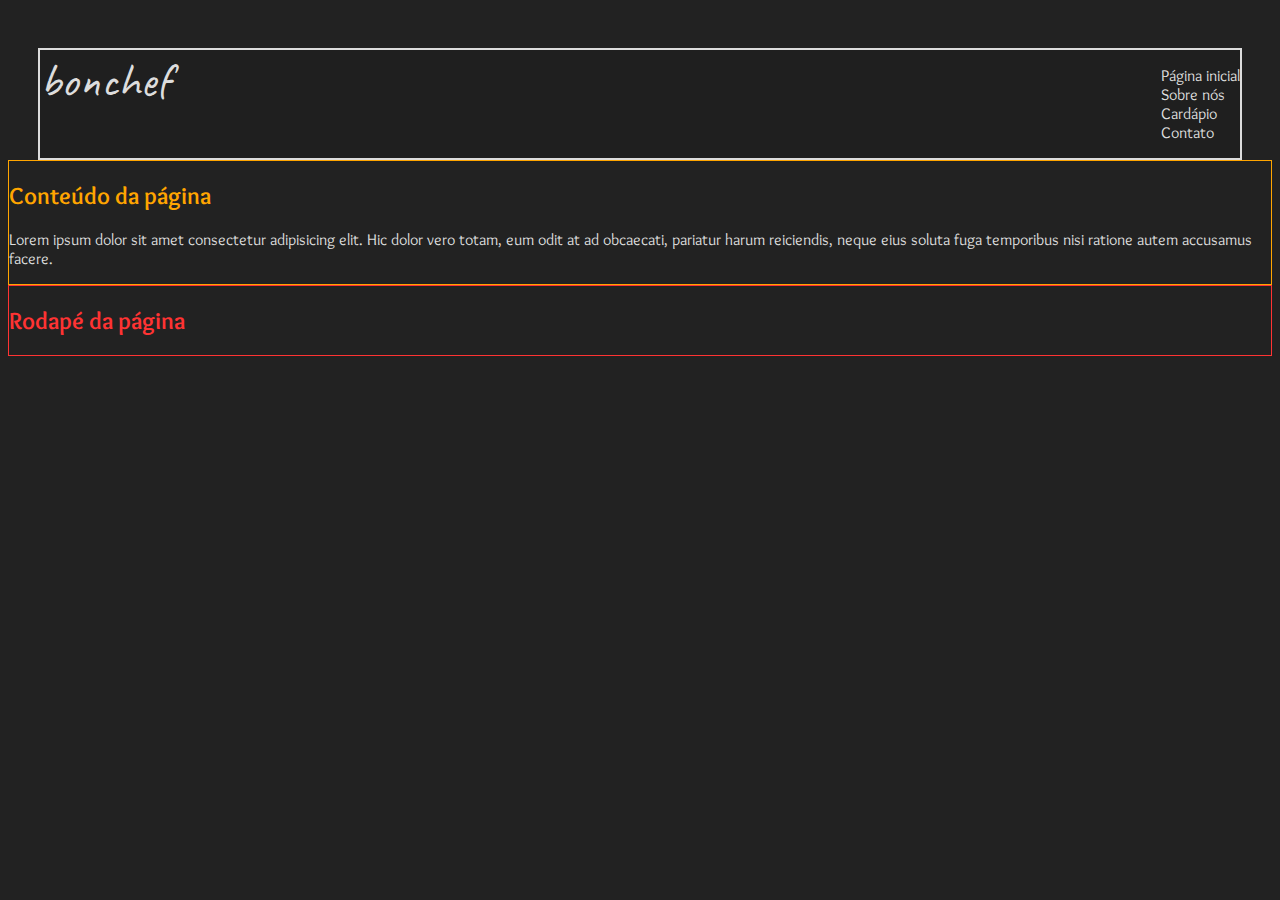
==== index.html @ c734cd9d "Início da criação do cabeçalho" ====
<!DOCTYPE html>
<html lang="pt-br">
<head>
    <meta charset="UTF-8">
    <meta name="viewport" content="width=device-width, initial-scale=1.0">
    <title>Restaurante Bonchef</title>
    <link rel="preconnect" href="https://fonts.googleapis.com">
    <link rel="preconnect" href="https://fonts.gstatic.com" crossorigin>
    <link href="https://fonts.googleapis.com/css2?family=Caveat:wght@400..700&family=Overlock:ital,wght@0,400;0,700;0,900;1,400;1,700;1,900&display=swap" rel="stylesheet">
    <link rel="stylesheet" href="style.css">
</head>
<body>
    <header class="cabecalho">
        <section class="cabecalho-marca">
            <a href="index.html" class="cabecalho-marca-link">bonchef</a>
        </section>
        <section class="cabecalho-menu">
            <nav class="cabecacho-menu-nav">
                <ul class="cabecalho-menu-lista">
                    <li class="cabelho-menu-lista-item"><a href="index.html" class="cabecalho-menu-lista-link">Página inicial</a></li>
                    <li class="cabelho-menu-lista-item"><a href="sobre.html" class="cabecalho-menu-lista-link">Sobre nós</a></li>
                    <li class="cabelho-menu-lista-item"><a href="cardapio.html" class="cabecalho-menu-lista-link">Cardápio</a></li>
                    <li class="cabelho-menu-lista-item"><a href="contato.html" class="cabecalho-menu-lista-link">Contato</a></li>
                </ul>
            </nav>
        </section>
    </header>
    <main class="conteudo">
        <h2 class="subtitulo">Conteúdo da página</h2>
        <p>Lorem ipsum dolor sit amet consectetur adipisicing elit. Hic dolor vero totam, eum odit at ad obcaecati, pariatur harum reiciendis, neque eius soluta fuga temporibus nisi ratione autem accusamus facere.</p>
    </main>
    <footer class="rodape">
        <h2 class="empresa">Rodapé da página</h2>
    </footer>
</body>
</html>
---- style.css ----
* {
    font-size: 16px;
    font-family: 'Overlock', sans-serif;
}

body {
    background-color: #222;
    color: #DDD;
}

h2 {
    font-size: 1.5rem;
}

.cabecalho {
    border: 2px solid #DDD;
    display: flex;
    justify-content: space-between;
    width: 95%;
    margin: 3rem auto 0 auto;
    background-color: rgba(28, 28, 28, 0.3);
}

.cabecalho-marca-link {
    font-family: 'Caveat', cursive;
    color: #DDD;
    font-size: 3rem;
    text-decoration: none;
}

.cabecalho-menu-lista {
    list-style-type: none;
}

.cabecalho-menu-lista-link {
    color: #DDD;
    text-decoration: none;
}

.conteudo {
    border: 1px solid orange;
}

.subtitulo {
    color: orange;
}

.rodape {
    border: 1px solid #F33;
}

.empresa {
    color: #F33;
}
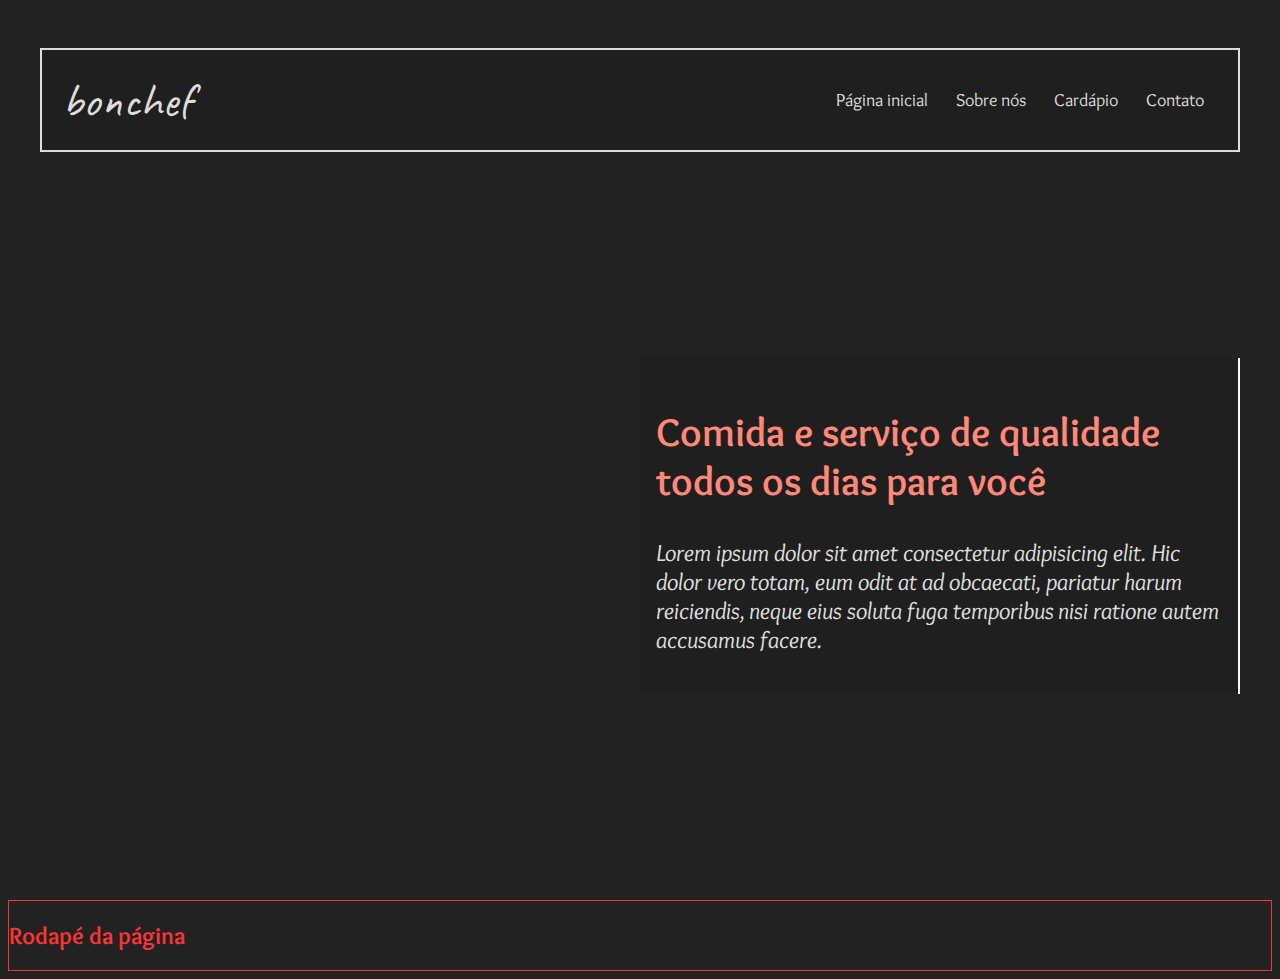
==== commit eaafa3d4: "Edição do main da página" ====
--- a/index.html
+++ b/index.html
@@ -26,8 +26,10 @@
         </section>
     </header>
     <main class="conteudo">
-        <h2 class="subtitulo">Conteúdo da página</h2>
-        <p>Lorem ipsum dolor sit amet consectetur adipisicing elit. Hic dolor vero totam, eum odit at ad obcaecati, pariatur harum reiciendis, neque eius soluta fuga temporibus nisi ratione autem accusamus facere.</p>
+        <div class="conteudo-caixa">
+            <h2 class="conteudo-subtitulo">Comida e serviço de qualidade todos os dias para você</h2>
+            <p class="conteudo-frase">Lorem ipsum dolor sit amet consectetur adipisicing elit. Hic dolor vero totam, eum odit at ad obcaecati, pariatur harum reiciendis, neque eius soluta fuga temporibus nisi ratione autem accusamus facere.</p>
+        </div>
     </main>
     <footer class="rodape">
         <h2 class="empresa">Rodapé da página</h2>
--- a/style.css
+++ b/style.css
@@ -1,11 +1,16 @@
 * {
     font-size: 16px;
     font-family: 'Overlock', sans-serif;
+    box-sizing: border-box;
 }
 
 body {
+    background-image: url("https://cdn.pixabay.com/photo/2015/06/30/18/36/st-826688_1280.jpg");
+    background-repeat: no-repeat;
+    background-size: cover;
+    background-attachment: fixed;
+    color: #DDD;
     background-color: #222;
-    color: #DDD;
 }
 
 h2 {
@@ -19,6 +24,12 @@
     width: 95%;
     margin: 3rem auto 0 auto;
     background-color: rgba(28, 28, 28, 0.3);
+    height: 6.5rem;
+    padding: 1.25rem;
+}
+
+.cabecalho-marca {
+    align-self: center;
 }
 
 .cabecalho-marca-link {
@@ -28,21 +39,53 @@
     text-decoration: none;
 }
 
+.cabecalho-menu {
+    align-self: center;
+}
+
 .cabecalho-menu-lista {
     list-style-type: none;
+    display: flex;
 }
 
 .cabecalho-menu-lista-link {
     color: #DDD;
     text-decoration: none;
+    padding: 0.25rem;
+    margin: 0 0.625rem;
+    font-size: 1.125rem;
+}
+
+.cabecalho-menu-lista-link:hover {
+    color: #F87;
+    border-bottom: 2px solid #F87;
+    background-color: rgba(28, 28, 28, 0.65);
 }
 
 .conteudo {
-    border: 1px solid orange;
+    height: calc(100vh - 9.5rem);
+    width: 95%;
+    margin: 0 auto;
+    display: flex;
+    justify-content: end;
+    align-items: center;
 }
 
-.subtitulo {
-    color: orange;
+.conteudo-caixa {
+    width: 50%;
+    background-color: rgba(28, 28, 28, 0.5);
+    border-right: 2px solid whitesmoke;
+    padding: 1rem;
+}
+
+.conteudo-subtitulo {
+    color: #F87;
+    font-size: 2.5rem;
+}
+
+.conteudo-frase {
+    font-size: 1.5rem;
+    font-style: italic;
 }
 
 .rodape {
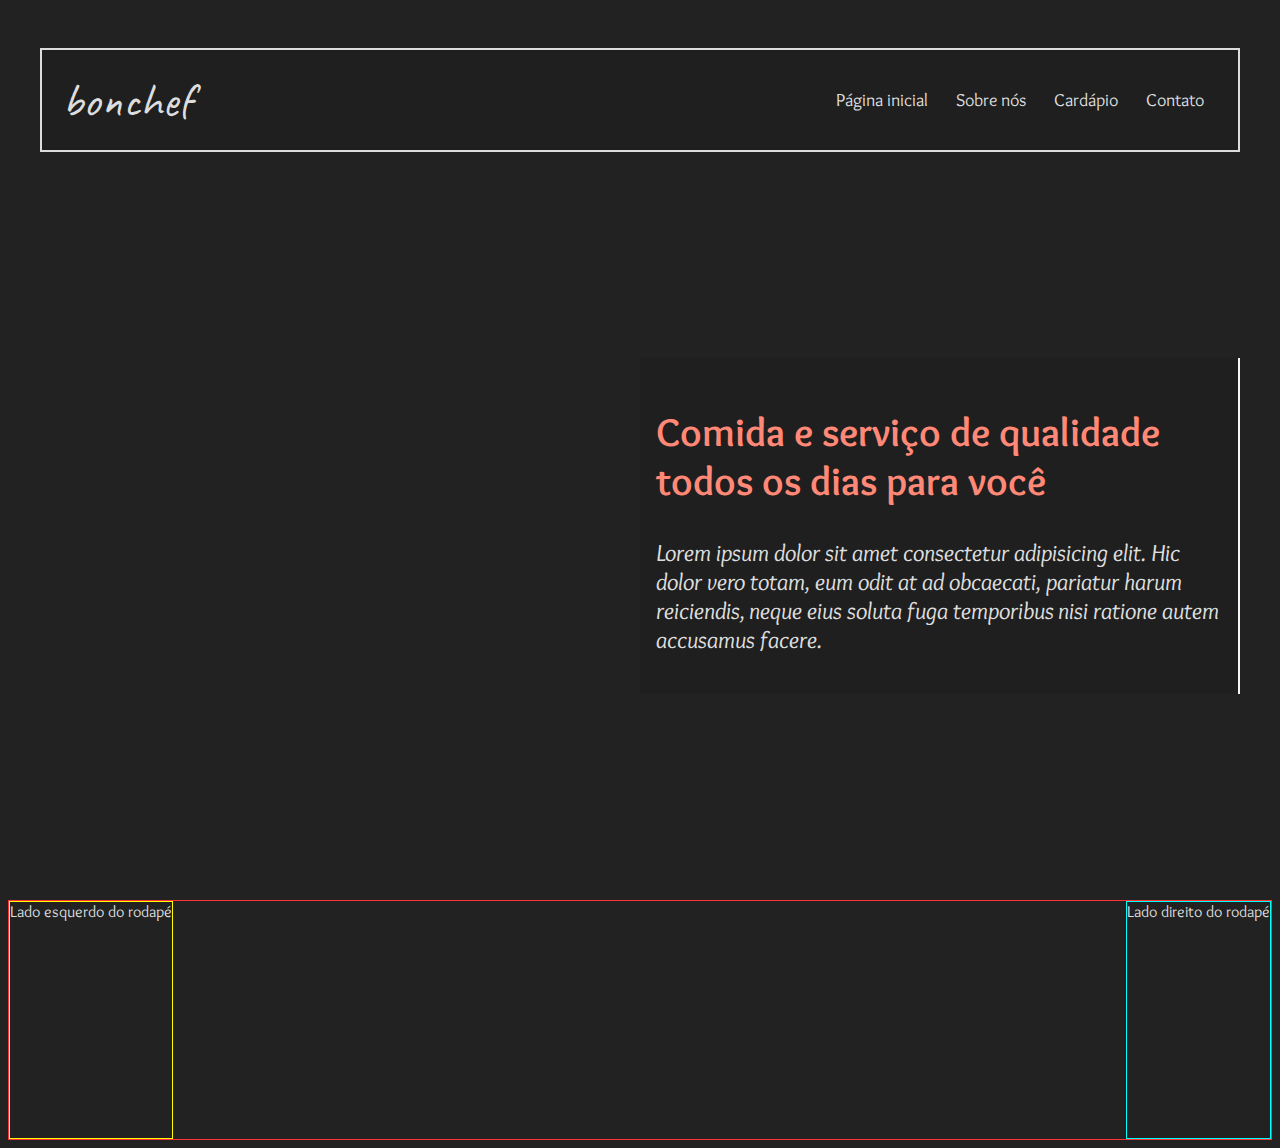
==== commit 2b5dcae6: "Início da edição do rodapé" ====
--- a/index.html
+++ b/index.html
@@ -32,7 +32,12 @@
         </div>
     </main>
     <footer class="rodape">
-        <h2 class="empresa">Rodapé da página</h2>
+        <section class="rodape-esquerda">
+            Lado esquerdo do rodapé
+        </section>
+        <section class="rodape-direita">
+            Lado direito do rodapé
+        </section>
     </footer>
 </body>
 </html>--- a/style.css
+++ b/style.css
@@ -90,8 +90,15 @@
 
 .rodape {
     border: 1px solid #F33;
+    min-height: 15rem;
+    display: flex;
+    justify-content: space-between;
 }
 
-.empresa {
-    color: #F33;
+.rodape-esquerda {
+    border: 1px solid yellow;
+}
+
+.rodape-direita {
+    border: 1px solid cyan;
 }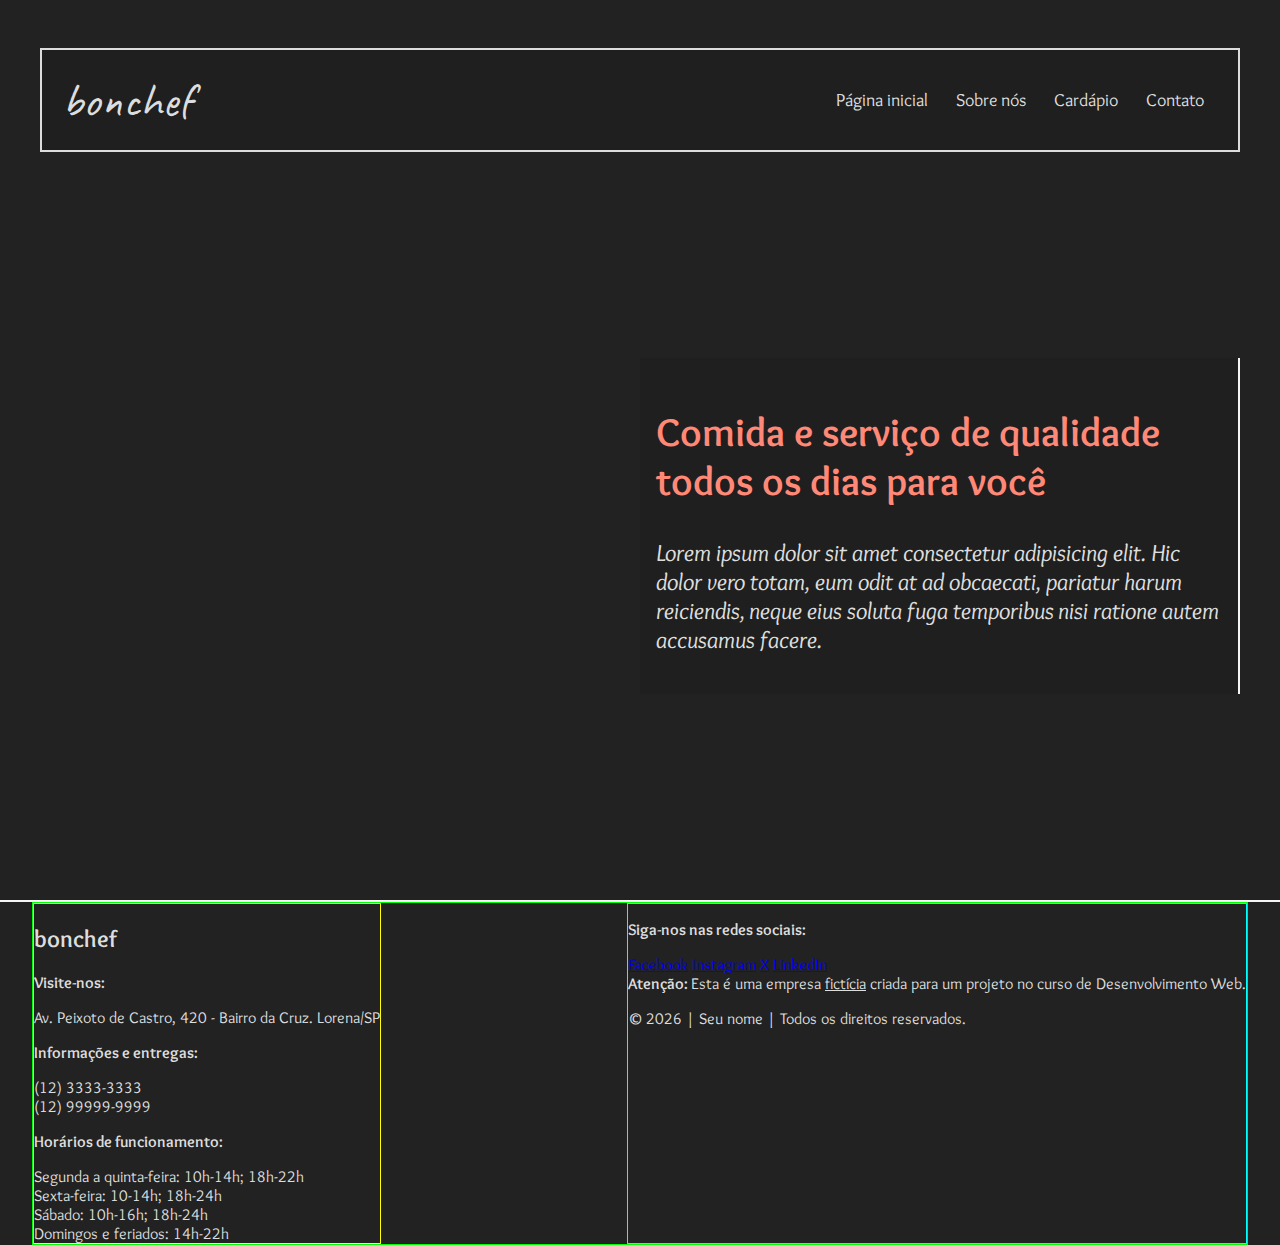
==== commit 9bbbf818: "Criação dos elementos do rodapé" ====
--- a/index.html
+++ b/index.html
@@ -32,12 +32,42 @@
         </div>
     </main>
     <footer class="rodape">
-        <section class="rodape-esquerda">
-            Lado esquerdo do rodapé
-        </section>
-        <section class="rodape-direita">
-            Lado direito do rodapé
-        </section>
+        <div class="rodape-caixa">
+            <section class="rodape-esquerda">
+                <h2 class="rodape-marca">bonchef</h2>
+                <h3 class="rodape-subtitulo">Visite-nos:</h3>
+                <span class="rodape-info">Av. Peixoto de Castro, 420 - Bairro da Cruz. Lorena/SP</span>
+
+                <h3 class="rodape-subtitulo">Informações e entregas:</h3>
+                <span class="rodape-info">(12) 3333-3333</span>
+                <br>
+                <span class="rodape-info">(12) 99999-9999</span>
+
+                <h3 class="rodape-subtitulo">Horários de funcionamento:</h3>
+                <span class="rodape-info">Segunda a quinta-feira: 10h-14h; 18h-22h</span>
+                <br>
+                <span class="rodape-info">Sexta-feira: 10-14h; 18h-24h</span>
+                <br>
+                <span class="rodape-info">Sábado: 10h-16h; 18h-24h</span>
+                <br>
+                <span class="rodape-info">Domingos e feriados: 14h-22h</span>
+            </section>
+            <section class="rodape-direita">
+                <div class="rodape-direita-redes">
+                    <h3 class="rodape-subtitulo">Siga-nos nas redes sociais:</h3>
+                    <a href="https://facebook.com/" target="_blank">Facebook</a>
+                    <a href="https://instagram.com/" target="_blank">Instagram</a>
+                    <a href="https://x.com/" target="_blank">X</a>
+                    <a href="https://linkedin.com/in/" target="_blank">LinkedIn</a>
+                </div>
+                
+                <span class="rodape-atencao">
+                    <strong>Atenção: </strong>Esta é uma empresa <u>fictícia</u> criada para um projeto no curso de Desenvolvimento Web.
+                </span>
+
+                <p class="rodape-info">&copy; <script>javascript: document.write(new Date().getFullYear());</script> | Seu nome | Todos os direitos reservados.</p>
+            </section>
+        </div>
     </footer>
 </body>
 </html>--- a/style.css
+++ b/style.css
@@ -89,10 +89,21 @@
 }
 
 .rodape {
-    border: 1px solid #F33;
+    border-top: 2px solid whitesmoke;
     min-height: 15rem;
+    background-color: #222;
+    position: absolute;
+    left: 0;
+    width: 100%;
+}
+
+.rodape-caixa {
+    border: 1px solid lime;
     display: flex;
     justify-content: space-between;
+    width: 95%;
+    height: 100%;
+    margin: 0 auto;
 }
 
 .rodape-esquerda {
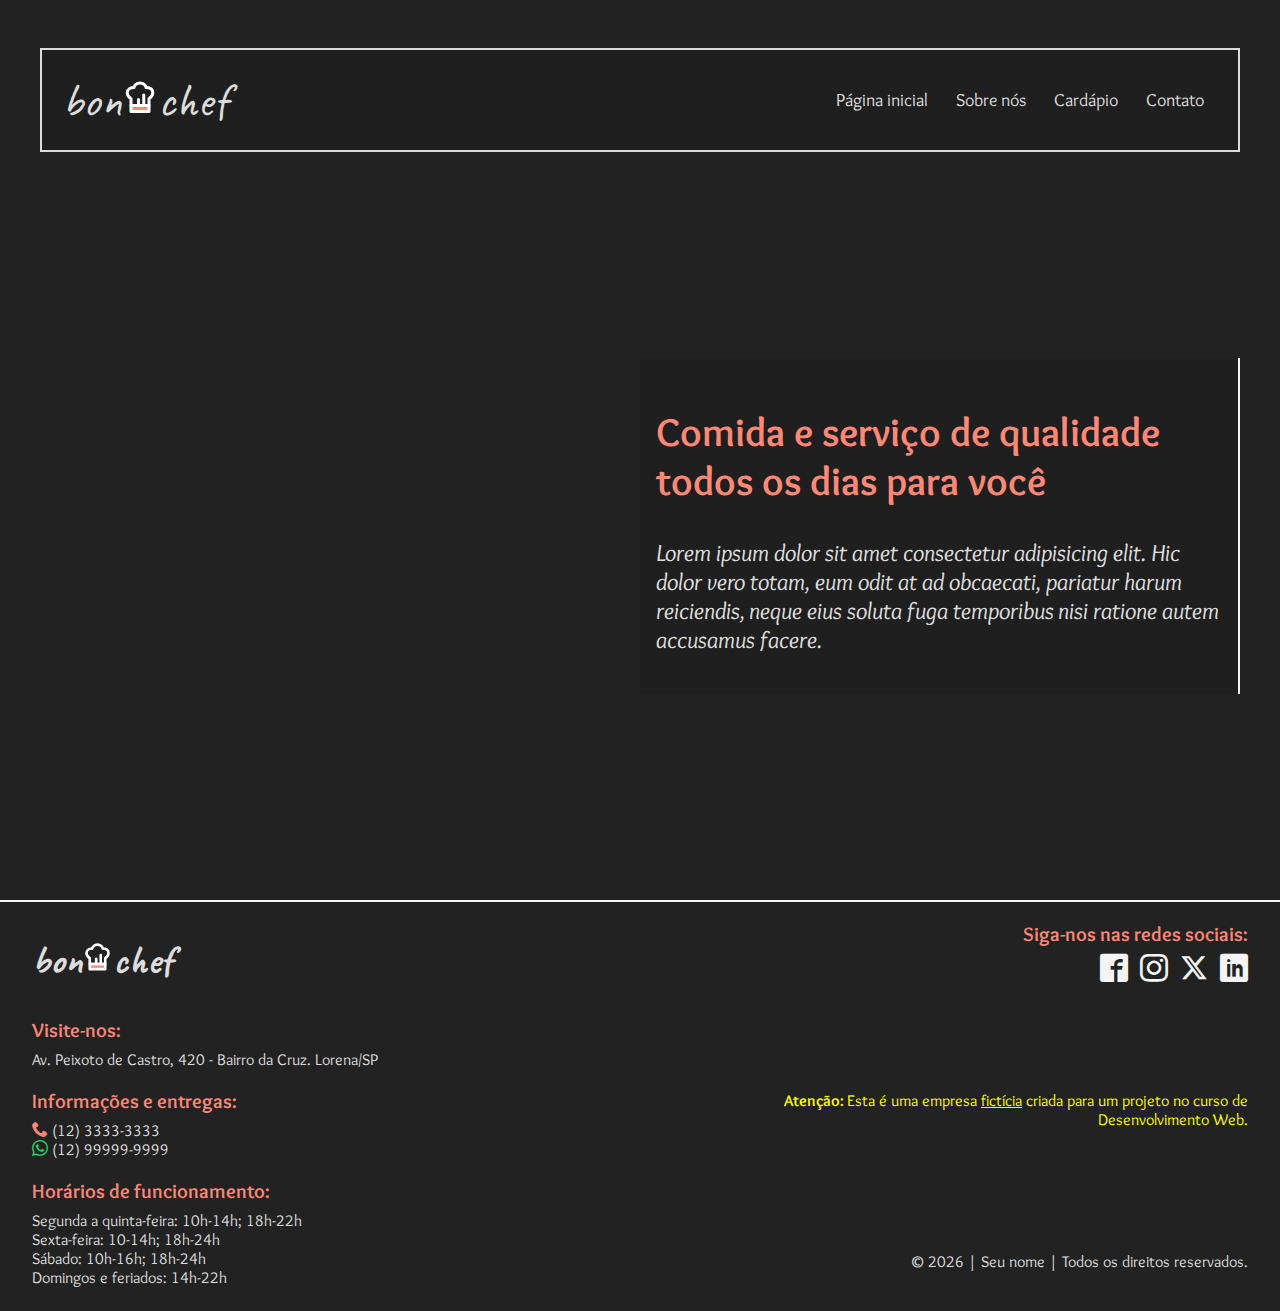
==== commit 9305da46: "Finalização da Página Inicial" ====
--- a/index.html
+++ b/index.html
@@ -4,15 +4,17 @@
     <meta charset="UTF-8">
     <meta name="viewport" content="width=device-width, initial-scale=1.0">
     <title>Restaurante Bonchef</title>
+    <link rel="shortcut icon" href="icons/chapeu_chef.svg">
     <link rel="preconnect" href="https://fonts.googleapis.com">
     <link rel="preconnect" href="https://fonts.gstatic.com" crossorigin>
     <link href="https://fonts.googleapis.com/css2?family=Caveat:wght@400..700&family=Overlock:ital,wght@0,400;0,700;0,900;1,400;1,700;1,900&display=swap" rel="stylesheet">
     <link rel="stylesheet" href="style.css">
+    <link rel="stylesheet" href="icons/style.css">
 </head>
 <body>
     <header class="cabecalho">
         <section class="cabecalho-marca">
-            <a href="index.html" class="cabecalho-marca-link">bonchef</a>
+            <a href="index.html" class="cabecalho-marca-link">bon<img src="icons/chapeu_chef.svg" alt="Ícone de um chapéu de cozinheiro" class="cabecalho-marca-icone">chef</a>
         </section>
         <section class="cabecalho-menu">
             <nav class="cabecacho-menu-nav">
@@ -25,8 +27,8 @@
             </nav>
         </section>
     </header>
-    <main class="conteudo">
-        <div class="conteudo-caixa">
+    <main class="conteudo-index">
+        <div class="conteudo-caixa-index">
             <h2 class="conteudo-subtitulo">Comida e serviço de qualidade todos os dias para você</h2>
             <p class="conteudo-frase">Lorem ipsum dolor sit amet consectetur adipisicing elit. Hic dolor vero totam, eum odit at ad obcaecati, pariatur harum reiciendis, neque eius soluta fuga temporibus nisi ratione autem accusamus facere.</p>
         </div>
@@ -34,14 +36,14 @@
     <footer class="rodape">
         <div class="rodape-caixa">
             <section class="rodape-esquerda">
-                <h2 class="rodape-marca">bonchef</h2>
+                <h2 class="rodape-marca">bon<img src="icons/chapeu_chef.svg" alt="Ícone de um chapéu de cozinheiro" class="rodape-marca-icone">chef</h2>
                 <h3 class="rodape-subtitulo">Visite-nos:</h3>
                 <span class="rodape-info">Av. Peixoto de Castro, 420 - Bairro da Cruz. Lorena/SP</span>
 
                 <h3 class="rodape-subtitulo">Informações e entregas:</h3>
-                <span class="rodape-info">(12) 3333-3333</span>
+                <span class="rodape-info"><i class="icon-phone laranja"></i> (12) 3333-3333</span>
                 <br>
-                <span class="rodape-info">(12) 99999-9999</span>
+                <span class="rodape-info"><i class="icon-whatsapp1 verde"></i> (12) 99999-9999</span>
 
                 <h3 class="rodape-subtitulo">Horários de funcionamento:</h3>
                 <span class="rodape-info">Segunda a quinta-feira: 10h-14h; 18h-22h</span>
@@ -55,10 +57,10 @@
             <section class="rodape-direita">
                 <div class="rodape-direita-redes">
                     <h3 class="rodape-subtitulo">Siga-nos nas redes sociais:</h3>
-                    <a href="https://facebook.com/" target="_blank">Facebook</a>
-                    <a href="https://instagram.com/" target="_blank">Instagram</a>
-                    <a href="https://x.com/" target="_blank">X</a>
-                    <a href="https://linkedin.com/in/" target="_blank">LinkedIn</a>
+                    <a href="https://facebook.com/" target="_blank" class="rodape-link"><i class="icon-facebook2 rodape-icone-link"></i></a>
+                    <a href="https://instagram.com/" target="_blank" class="rodape-link"><i class="icon-instagram rodape-icone-link"></i></a>
+                    <a href="https://x.com/" target="_blank" class="rodape-link"><i class="icon-x rodape-icone-link"></i></a>
+                    <a href="https://linkedin.com/in/" target="_blank" class="rodape-link"><i class="icon-linkedin rodape-icone-link"></i></a>
                 </div>
                 
                 <span class="rodape-atencao">
--- a/style.css
+++ b/style.css
@@ -39,6 +39,10 @@
     text-decoration: none;
 }
 
+.cabecalho-marca-icone {
+    height: 2.25rem;
+}
+
 .cabecalho-menu {
     align-self: center;
 }
@@ -62,7 +66,7 @@
     background-color: rgba(28, 28, 28, 0.65);
 }
 
-.conteudo {
+.conteudo-index {
     height: calc(100vh - 9.5rem);
     width: 95%;
     margin: 0 auto;
@@ -71,7 +75,7 @@
     align-items: center;
 }
 
-.conteudo-caixa {
+.conteudo-caixa-index {
     width: 50%;
     background-color: rgba(28, 28, 28, 0.5);
     border-right: 2px solid whitesmoke;
@@ -98,18 +102,60 @@
 }
 
 .rodape-caixa {
-    border: 1px solid lime;
     display: flex;
     justify-content: space-between;
     width: 95%;
     height: 100%;
     margin: 0 auto;
+    padding-bottom: 1.5rem;
 }
 
-.rodape-esquerda {
-    border: 1px solid yellow;
+.rodape-marca {
+    font-family: 'Caveat', cursive;
+    color: #DDD;
+    font-size: 2.5rem;
+}
+
+.rodape-marca-icone {
+    height: 1.95rem;
+}
+
+.laranja {
+    color: #F87;
+}
+
+.verde {
+    color: #25D366;
+}
+
+.rodape-subtitulo {
+    color: #F87;
+    font-size: 1.25rem;
+    margin-bottom: 0.5rem;
 }
 
 .rodape-direita {
-    border: 1px solid cyan;
+    display: flex;
+    justify-content: space-between;
+    flex-direction: column;
+    max-width: 40%;
+    text-align: right;
+}
+
+.rodape-link {
+    text-decoration: none;
+}
+
+.rodape-icone-link {
+    font-size: 1.75rem;
+    margin-left: 0.5rem;
+    color: whitesmoke;
+}
+
+.rodape-icone-link:hover {
+    color: #F87;
+}
+
+.rodape-atencao {
+    color: yellow;
 }--- a/icons/style.css
+++ b/icons/style.css
@@ -0,0 +1,51 @@
+@font-face {
+  font-family: 'icomoon';
+  src:  url('fonts/icomoon.eot?opa834');
+  src:  url('fonts/icomoon.eot?opa834#iefix') format('embedded-opentype'),
+    url('fonts/icomoon.ttf?opa834') format('truetype'),
+    url('fonts/icomoon.woff?opa834') format('woff'),
+    url('fonts/icomoon.svg?opa834#icomoon') format('svg');
+  font-weight: normal;
+  font-style: normal;
+  font-display: block;
+}
+
+[class^="icon-"], [class*=" icon-"] {
+  /* use !important to prevent issues with browser extensions that change fonts */
+  font-family: 'icomoon' !important;
+  speak: never;
+  font-style: normal;
+  font-weight: normal;
+  font-variant: normal;
+  text-transform: none;
+  line-height: 1;
+
+  /* Better Font Rendering =========== */
+  -webkit-font-smoothing: antialiased;
+  -moz-osx-font-smoothing: grayscale;
+}
+
+.icon-x:before {
+  content: "\e900";
+}
+.icon-twitter:before {
+  content: "\e900";
+}
+.icon-phone:before {
+  content: "\e942";
+}
+.icon-menu:before {
+  content: "\e9bd";
+}
+.icon-facebook2:before {
+  content: "\ea91";
+}
+.icon-instagram:before {
+  content: "\ea92";
+}
+.icon-whatsapp1:before {
+  content: "\ea93";
+}
+.icon-linkedin:before {
+  content: "\eac9";
+}
